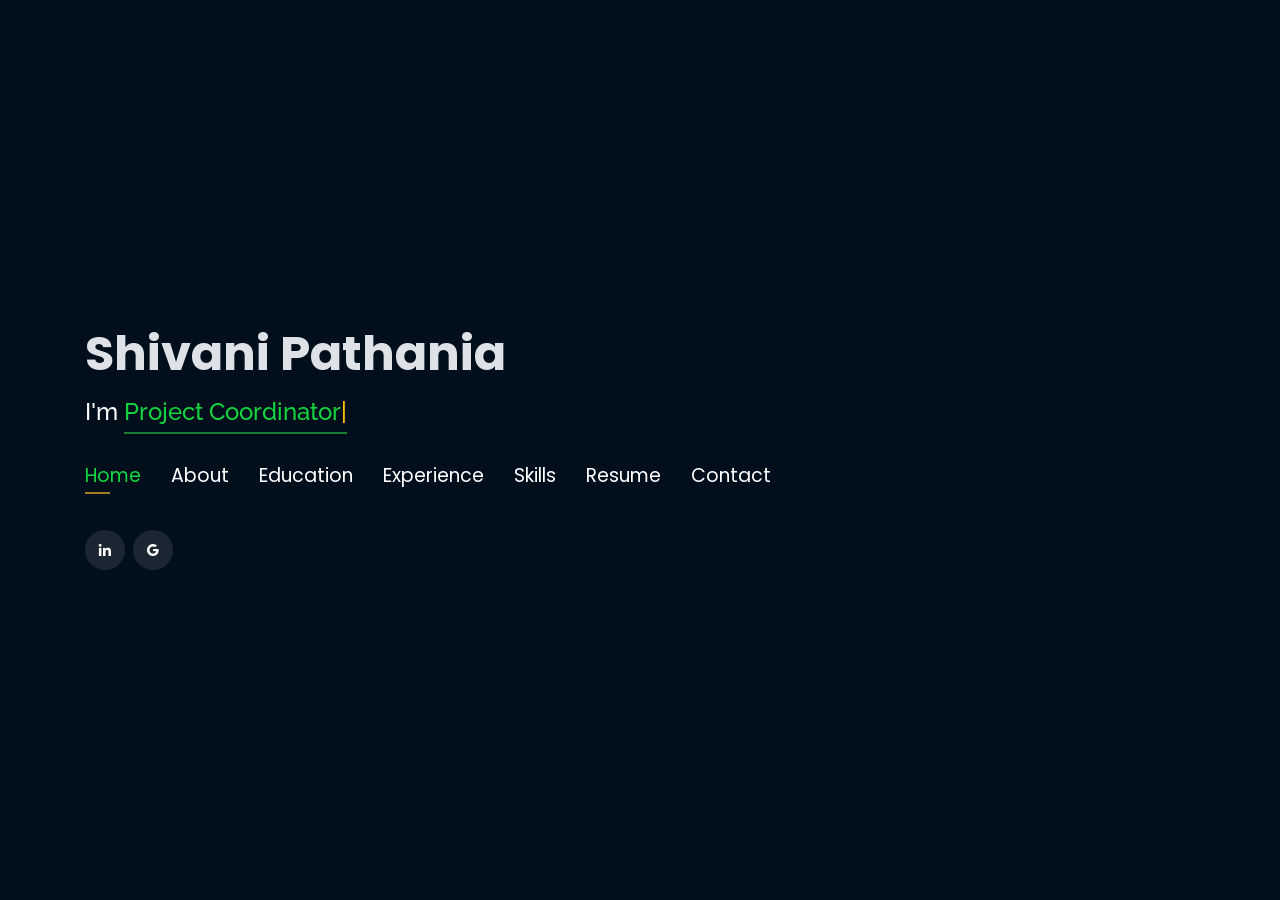
==== index.html @ d7b62094 "Add Shivani Pathania portfolio: static site, assets, CV, and project reference pages Includes custom" ====
<!DOCTYPE html>
<html lang="en">

<head>
  <link rel="icon" type="image/png" href="sp_pic.png"/>
  <link rel="apple-touch-icon" href="sp_pic.png"/>
  <meta charset="utf-8">
  <meta content="width=device-width, initial-scale=1.0" name="viewport">

  <title>Shivani Pathania | Portfolio</title>
  <meta content="Shivani Pathania — MBA (Technology Management), data analysis, BI, and GenAI-enabled operations" name="description">
  <meta content="data analytics, Power BI, Python, GenAI, operations, Bengaluru" name="keywords">
  <meta name="author" content="Mayank Raj">

  <!-- Google Fonts -->
  <link href="https://fonts.googleapis.com/css?family=Open+Sans:300,300i,400,400i,600,600i,700,700i|Raleway:300,300i,400,400i,500,500i,600,600i,700,700i|Poppins:300,300i,400,400i,500,500i,600,600i,700,700i" rel="stylesheet">

  <!-- Vendor CSS Files -->
  <link href="assets/vendor/bootstrap/css/bootstrap.min.css" rel="stylesheet">
  <link href="assets/vendor/icofont/icofont.min.css" rel="stylesheet">
  <link href="assets/vendor/remixicon/remixicon.css" rel="stylesheet">
  <link href="assets/vendor/owl.carousel/assets/owl.carousel.min.css" rel="stylesheet">
  <link href="assets/vendor/boxicons/css/boxicons.min.css" rel="stylesheet">
  <link href="assets/vendor/venobox/venobox.css" rel="stylesheet">

  <!-- Main stylesheet -->
  <link href="assets/css/style.css" rel="stylesheet">


  <!-- Portfolio for Shivani Pathania — site implementation: Mayank Raj (not shown on page) -->
</head>

<body>
  <!-- ======= Header ======= -->
  <header id="header" class="header-tops">

    <div class="container">

      <h1><a href="index.html">Shivani Pathania</a></h1>
      <h2 style="color:#fff">I'm <span class="typing" style="color:#12D640"></span></h2>
      <nav class="nav-menu d-none d-lg-block">
        <ul>
          <li class="active"><a href="#header"> <span>Home</span></a></li>
          <li><a href="#about"><span>About</span></a></li>
          <li><a href="#education"> <span>Education</span></a></li>
          <li><a href="#experience"> <span>Experience</span></a></li>
          <li><a href="#skills"> <span>Skills</span></a></li>
          <li><a href="shivani_cv.pdf" target="_blank" rel="noopener"> <span>Resume</span></a></li>
          <li><a href="#contacts"> <span>Contact</span></a></li>

        </ul>
      </nav><!-- .nav-menu -->

      <div class="social-links">
          <a href="https://www.linkedin.com/in/shivani-pathania-848184283/" target="_blank" rel="noopener noreferrer" class="linkedin" title="LinkedIn"><i class="bx bxl-linkedin"></i></a>
          <a href="mailto:shivanipathania163@gmail.com" class="google"><i class="bx bxl-google"></i></a>

      </div>

    </div>
  </header><!-- End Header -->

  <!-- ======= About Section ======= -->
  <section id="about" class="about">

    <!-- ======= About Me ======= -->
    <div class="about-me container">

      <div class="section-title">
        <h2>About</h2>
      </div>

      <div class="row">
        <div class="col-lg-4" data-aos="fade-right">
          <img src="sp_pic.png" class="img-fluid" alt="Shivani Pathania">
        </div>
        <div class="col-lg-8 pt-4 pt-lg-0 content" data-aos="fade-left">
          <p>MBA (Technology Management) candidate with 3+ years of experience in business operations, data analysis, and process optimization. Skilled in SQL, Python, Power BI, and Advanced Excel to drive insights, improve workflows, and support data-driven decision-making.
          </p>
          <div class="row">
            <div class="col-lg-6">
              <ul>
                <li><i class="icofont-rounded-right"></i> <strong>Location:</strong> Bengaluru, 560037</li>
              </ul>
            </div>
            <div class="col-lg-6">
              <ul>
                <li><i class="icofont-rounded-right"></i> <strong>Email:</strong> shivanipathania163@gmail.com</li>
              </ul>
            </div>
          </div>
        </div>
      </div>

    </div><!-- End About Me -->

    <!-- ======= Interests ======= -->
    <div class="interests container">

      <div class="section-title">
        <h2>Interests</h2>
      </div>

      <div class="row">
        <div class="col-lg-3 col-md-4">
          <div class="icon-box">
            <i class="ri-database-2-line" style="color: #5578ff;"></i>
            <h3>Data &amp; Analytics</h3>
          </div>
        </div>
        <div class="col-lg-3 col-md-4 mt-4 mt-md-0">
          <div class="icon-box">
            <i class="ri-briefcase-line" style="color: #ffbb2c;"></i>
            <h3>Business Operations</h3>
          </div>
        </div>
        <div class="col-lg-3 col-md-4 mt-4 mt-md-0">
          <div class="icon-box">
            <i class="ri-pie-chart-2-line" style="color: #e80368;"></i>
            <h3>Data Visualization</h3>
          </div>
        </div>
        <div class="col-lg-3 col-md-4 mt-4 mt-lg-0">
          <div class="icon-box">
            <i class="ri-settings-3-line" style="color: #1c7d32;"></i>
            <h3>Process Optimization</h3>
          </div>
        </div>
        <div class="col-lg-3 col-md-4 mt-4">
          <div class="icon-box">
            <i class="ri-code-s-slash-fill" style="color: #28a745;"></i>
            <h3>SQL &amp; Python</h3>
          </div>
        </div>
        <div class="col-lg-3 col-md-4 mt-4">
          <div class="icon-box">
            <i class="ri-bar-chart-2-line" style="color: #f1081f;"></i>
            <h3>Power BI &amp; Excel</h3>
          </div>
        </div>
        <div class="col-lg-3 col-md-4 mt-4">
          <div class="icon-box">
            <i class="ri-team-line" style="color: #47aeff;"></i>
            <h3>Stakeholder Management</h3>
          </div>
        </div>
        <div class="col-lg-3 col-md-4 mt-4">
          <div class="icon-box">
            <i class="ri-robot-line" style="color: #ffc107;"></i>
            <h3>GenAI &amp; Prompting</h3>
          </div>
        </div>
      </div>

    </div><!-- End Interests -->
  </section><!-- End About Section -->



  <!-- ======= Education Section ======= -->
  <section id="education" class="services">
    <div class="container">
      <div class="section-title">
        <h2>Education</h2>
      </div>
      <div class="row">
        <div class="col-lg-12" data-aos="fade-up" style="display: inline-block;">

            <div class="col-md-4 mt-4 mt-md-0 icon-box" data-aos="fade-up" data-aos-delay="100" style="padding:0px 0px;padding-bottom: 5px;display: inline-block;">
              <img src="assets/img/education/tapmi.png" class="img-fluid" alt="T.A. Pai Management Institute" style="width:100%;max-height:200px;object-fit:cover;border-radius:4px;margin-bottom:10px;">
              <h4 style="text-align:left;color:#12d640">TAPMI, Manipal, Bengaluru</h4>
              <p style="text-align:left;color:#fff;padding: 5px 10px;"><em>MBA (Technology Management)</em></p>
              <h5 style="text-align:left;padding: 0px 10px;">2024 – Present</h5>
            </div>
            <div class="col-md-4 mt-4 mt-md-0 icon-box" data-aos="fade-up" data-aos-delay="100" style="padding:0px 0px;padding-bottom: 5px;display: inline-block;">
              <div style="background:#fff;border-radius:4px;padding:12px;margin-bottom:10px;text-align:center;">
                <img src="assets/img/education/imarticus.png" class="img-fluid" alt="Imarticus Learning" style="max-height:100px;object-fit:contain;">
              </div>
              <h4 style="text-align:left;color:#12d640">Imarticus Learning, Delhi</h4>
              <p style="text-align:left;color:#fff;padding: 5px 10px;"><em>Post Graduate Program in Data Analytics</em></p>
              <h5 style="text-align:left;padding: 0px 10px;">2023 – 2024</h5>
            </div>
            <div class="col-md-4 mt-4 mt-md-0 icon-box" data-aos="fade-up" data-aos-delay="100" style="padding:0px 0px;padding-bottom: 5px;display: inline-block;">
              <img src="assets/img/education/du.png" class="img-fluid" alt="University of Delhi" style="width:100%;max-height:200px;object-fit:cover;border-radius:4px;margin-bottom:10px;">
              <h4 style="text-align:left;color:#12d640">Delhi University, Delhi</h4>
              <p style="text-align:left;color:#fff;padding: 5px 10px;"><em>B.A. (Office Management &amp; Secretarial Practice)</em></p>
              <h5 style="text-align:left;padding: 0px 10px;">2019 – 2022</h5>
            </div>
          </div>
        </div>
      </div>

  </section>
  <!-- End Education Section -->



  <!-- Start Experience Section -->

  <section id="experience" class="services">
    <div class="container">
      <div class="section-title">
        <h2>Experience</h2>
      </div>
      <div class="row">
          <div class="col-lg-12" data-aos="fade-up">
              <div class="col-md-12 mt-4 mt-md-0 icon-box" data-aos="fade-up" data-aos-delay="100">
                <h4 style="text-align:left;"><span style="color:#12d640">Japan External Trade Organization (JETRO), Delhi</span><br> </h4>
                <h5 style="text-align:left;">Dec 2022 – Mar 2025</h5>
                <p style="text-align:left;color:#fff"><em>Admin Executive</em></p>
                <ul style="text-align:left;">
                  <li>Managed business operations including vendor coordination, reporting, and travel budgeting, improving operational efficiency by 20%.</li>
                  <li>Analyzed operational data using Excel, identifying cost-saving opportunities and improving budgeting accuracy.</li>
                  <li>Created structured reports and dashboards using Power BI and Excel to support data-driven decision-making.</li>
                  <li>Evaluated vendor performance and improved service efficiency through data-driven tracking and reporting.</li>
                  <li>Streamlined inventory and reporting workflows, reducing manual effort and improving productivity.</li>
                  <li>Leveraged GenAI tools (ChatGPT, Claude, Cursor) for report generation and documentation, improving turnaround time.</li>
                </ul>
              </div>
              <div class="col-md-12 mt-4 mt-md-0 icon-box" data-aos="fade-up" data-aos-delay="100">
                <h4 style="text-align:left;"><span style="color:#12d640">Arch Project Solutions Pvt. Ltd., Delhi</span><br> </h4>
                <h5 style="text-align:left;">Dec 2021 – Dec 2022</h5>
                <p style="text-align:left;color:#fff"><em>Senior Executive</em></p>
                <ul style="text-align:left;">
                  <li>Coordinated project operations, procurement, and financial reporting across teams, ensuring timely execution.</li>
                  <li>Conducted financial and operational analysis to support business decisions and improve reporting accuracy.</li>
                  <li>Managed payroll processing ensuring accuracy and timely execution, improving employee satisfaction.</li>
                  <li>Led vendor coordination ensuring timely delivery and reducing project delays.</li>
                  <li>Improved workflows through process optimization and structured reporting, enhancing efficiency.</li>
                </ul>
              </div>
            </div>
        </div>
    </div>
  </section>

  <!-- End Experience Section -->

  <!-- Start Skills Section -->

  <section id="skills" class="services">
    <div class="container">
      <div class="section-title">
        <h2>Skills</h2>
      </div>
      <div class="row">
        <div class="col-lg-12" data-aos="fade-up">
          <div class="col-md-12 mt-4 mt-md-0 icon-box" data-aos="fade-up" data-aos-delay="100" style="background:#fff">
            <h4 style="text-align:left;color:#09203a">Data &amp; Analytics</h4>
            <p style="text-align:left;color:#444;">SQL, Python, Data Analysis, Statistical Analysis</p>
            <p class="skills-logos">
              <img src="assets/img/skills/python.svg" alt="Python" loading="lazy">
              <img src="assets/img/skills/mysql.svg" alt="MySQL" loading="lazy">
              <img src="assets/img/skills/postgresql.svg" alt="PostgreSQL" loading="lazy">
            </p>
            </div>
            <div class="col-md-12 mt-4 mt-md-0 icon-box" data-aos="lefade-up" data-aos-delay="100" style="background:#fff">
              <h4 style="text-align:left;color:#09203a">Visualization</h4>
              <p style="text-align:left;color:#444;">Power BI, Tableau, Advanced Excel</p>
              <p class="skills-logos">
                <img src="assets/img/skills/power-bi.svg" alt="Power BI" loading="lazy">
                <img src="assets/img/skills/tableau.svg" alt="Tableau" loading="lazy">
                <img src="assets/img/skills/excel.svg" alt="Microsoft Excel" loading="lazy">
              </p>
            </div>
            <div class="col-md-12 mt-4 mt-md-0 icon-box" data-aos="lefade-up" data-aos-delay="100" style="background:#fff">
              <h4 style="text-align:left;color:#09203a">Tools</h4>
              <p style="text-align:left;color:#444;">Pandas, NumPy, Scikit-learn</p>
              <p class="skills-logos">
                <img src="assets/img/skills/pandas.svg" alt="Pandas" loading="lazy">
                <img src="assets/img/skills/numpy.svg" alt="NumPy" loading="lazy">
                <img src="assets/img/skills/scikit-learn.svg" alt="scikit-learn" loading="lazy">
              </p>
            </div>
            <div class="col-md-12 mt-4 mt-md-0 icon-box" data-aos="lefade-up" data-aos-delay="100" style="background:#fff">
              <h4 style="text-align:left;color:#09203a">AI Tools</h4>
              <p style="text-align:left;color:#444;">ChatGPT, Claude, Cursor (prompt engineering, AI-assisted workflows)</p>
              <p class="skills-logos">
                <img src="assets/img/skills/openai.svg" alt="ChatGPT (OpenAI)" loading="lazy">
                <img src="assets/img/skills/anthropic.svg" alt="Claude (Anthropic)" loading="lazy">
                <img src="assets/img/skills/cursor.svg" alt="Cursor" loading="lazy">
              </p>
            </div>
            <div class="col-md-12 mt-4 mt-md-0 icon-box" data-aos="lefade-up" data-aos-delay="100" style="background:#fff">
              <h4 style="text-align:left;color:#09203a">Business</h4>
              <p style="text-align:left;color:#444;">Stakeholder Management, Process Optimization, Reporting, Operations</p>
              <p class="skills-logos">
                <img src="assets/img/skills/business-stakeholder.svg" alt="Stakeholder management" loading="lazy">
                <img src="assets/img/skills/business-operations.svg" alt="Process optimization" loading="lazy">
                <img src="assets/img/skills/business-reporting.svg" alt="Reporting" loading="lazy">
              </p>
            </div>
        </div>
      </div>
    </div>
  </section>

  <!-- End Skills Section -->




  <!-- Start Links section -->
  <section id="links" class="services">
    <div class="container">
      <div class="section-title">
        <h2>Resume</h2>
      </div>
      <div class="row justify-content-center">
        <div class="col-md-4 mt-4 mt-md-0 icon-box" data-aos="fade-up" data-aos-delay="100">
          <a href="shivani_cv.pdf" target="_blank" rel="noopener"><div class="icon"><i class="icofont-page"></i></div></a>
          <h4 class="title"><a href="shivani_cv.pdf" target="_blank" rel="noopener">Download CV (PDF)</a></h4>
          <p class="description" style="color:#fff;">Full resume in PDF format</p>
        </div>
      </div>
    </div>
  </section> <!--End Links Section -->


  <!-- Start Contact Section -->

  <section id="contacts" class="contact">
    <div class="container">

      <div class="section-title">
        <h2>Contact</h2>
      </div>

      <div class="row mt-2">

        <div class="col-md-6 d-flex align-items-stretch">
          <div class="info-box">
            <i class="bx bx-map"></i>
            <h3>Location</h3>
            <p>Bengaluru, 560037</p>
          </div>
        </div>

        <div class="col-md-6 mt-4 mt-md-0 d-flex align-items-stretch">
          <div class="info-box">
            <i class="bx bx-share-alt"></i>
            <h3>Connect</h3>
            <div class="social-links">
              <a href="https://www.linkedin.com/in/shivani-pathania-848184283/" target="_blank" rel="noopener noreferrer" class="linkedin" title="LinkedIn"><i class="bx bxl-linkedin"></i></a>
              <a href="mailto:shivanipathania163@gmail.com" class="google"><i class="bx bxl-google"></i></a>
            </div>
          </div>
        </div>

        <div class="col-md-6 mt-4 d-flex align-items-stretch">
          <div class="info-box">
            <i class="bx bx-envelope"></i>
            <h3>Email</h3>
            <p>shivanipathania163@gmail.com</p>
          </div>
        </div>
      </div>
      <!-- <div id="sfczmlqxr5caww28rswrt8849ghbekgnh3j" ></div><script type="text/javascript" src="https://counter1.stat.ovh/private/counter.js?c=zmlqxr5caww28rswrt8849ghbekgnh3j&down=async" async></script><noscript><a href="https://www.freecounterstat.com" title="free web counter"><img src="https://counter1.stat.ovh/private/freecounterstat.php?c=zmlqxr5caww28rswrt8849ghbekgnh3j" border="0" title="free web counter" alt="free web counter" style="visibility: none;"></a></noscript> -->
    </div>
  </section>

  <!-- End Contact Section -->

  <!-- Vendor JS Files -->
  <script src="assets/vendor/jquery/jquery.min.js"></script>
  <script src="assets/vendor/bootstrap/js/bootstrap.bundle.min.js"></script>
  <script src="assets/vendor/jquery.easing/jquery.easing.min.js"></script>
  <script src="assets/vendor/php-email-form/validate.js"></script>
  <script src="assets/vendor/waypoints/jquery.waypoints.min.js"></script>
  <script src="assets/vendor/counterup/counterup.min.js"></script>
  <script src="assets/vendor/owl.carousel/owl.carousel.min.js"></script>
  <script src="assets/vendor/isotope-layout/isotope.pkgd.min.js"></script>
  <script src="assets/vendor/venobox/venobox.min.js"></script>
  <script src="assets/vendor/typed.js/typed.min.js"></script>
  <script type="text/javascript">
    var typed = new Typed('.typing',{
      strings: ["Project Coordinator", "Business Operations Manager", "GenAI workflows", "AI Enthusiast"],
      loop: true,
      typeSpeed: 65,
      backSpeed: 65
    });
  </script>

  <!-- Main script -->
  <script src="assets/js/main.js"></script>

</body>
<!-- build: Mayank Raj -->
</html>
---- assets/vendor/venobox/venobox.css ----
/* ------ venobox.css --------*/
.vbox-overlay *, .vbox-overlay *:before, .vbox-overlay *:after{
    -webkit-backface-visibility: hidden;
    -webkit-box-sizing:border-box;
    -moz-box-sizing:border-box;
    box-sizing:border-box;
}
.vbox-overlay * { 
    -webkit-backface-visibility: visible;
    backface-visibility: visible;
}
.vbox-overlay{
    display: -webkit-flex;
    display: flex;
    -webkit-flex-direction: column;
    flex-direction: column;
    -webkit-justify-content: center;
    justify-content: center;
    -webkit-align-items: center;
    align-items: center;
    position: fixed;
    left: 0;
    top: 0;
    bottom: 0;
    right: 0;
    z-index: 999999;
}

/* ----- navigation ----- */
.vbox-title{
    width: 100%;
    height: 40px;
    float: left;
    text-align: center;
    line-height: 28px;
    font-size: 12px;
    padding: 6px 50px;
    overflow: hidden;
    position: fixed;
    display: none;
    left: 0;
    z-index: 89;
}
.vbox-close{
    cursor: pointer;
    position: fixed;
    top: -1px;
    right: 0;
    width: 50px;
    height: 40px;
    padding: 6px;
    display: block;
    background-position:10px center;
    overflow: hidden;
    font-size: 24px;
    line-height: 1;
    text-align: center;
    z-index: 99;
}
.vbox-left{
    cursor: pointer;
    position: fixed;
    left: 0;
    height: 40px;
    overflow: hidden;
    line-height: 28px;
    font-size: 12px;
    z-index: 99;
    display: flex;
    align-items:center;
}
.vbox-num{
    display: inline-block;
    margin: 6px 0 6px 15px;
}
/* ----- Social share ----- */
.vbox-share{
    line-height: 28px;
    font-size: 12px;
    overflow: hidden;
    position: fixed;
    left: 0;
    z-index: 98;
    display: flex;
    align-items:center;
    justify-content: center;
    width: 100%;
    text-align: center;
}
.vbox-share svg{
    max-height: 28px;
    width: 28px;
    z-index: 10;
    margin-left: 12px;
    margin-top: 6px;
    margin-bottom: 6px;
    vertical-align: middle;
}


/* ----- navigation ARROWS ----- */
.vbox-next, .vbox-prev{
    position: fixed;
    top: 50%;
    margin-top: -15px;
    overflow: hidden;
    cursor: pointer;
    display: block;
    width: 45px;
    height: 45px;
    z-index: 99;
}
.vbox-next span, .vbox-prev span{
    position: relative;
    width: 20px;
    height: 20px;
    border: 2px solid transparent;
    border-top-color: #B6B6B6;
    border-right-color: #B6B6B6;
    text-indent: -100px;
    position: absolute;
    top: 8px;
    display: block;
}
.vbox-prev{
    left: 15px;
}
.vbox-next{
    right: 15px;
}
.vbox-prev span{
    left: 10px;
    -ms-transform: rotate(-135deg);
    -webkit-transform: rotate(-135deg);
    transform: rotate(-135deg);
}
.vbox-next span{
    -ms-transform: rotate(45deg);
    -webkit-transform: rotate(45deg);
    transform: rotate(45deg);
    right: 10px;
}
/* ------- inline window ------ */
.vbox-inline{
    width: 420px;
    height: 315px;
    height: 70vh;
    padding: 10px;
    background: #fff;
    margin: 0 auto;
    overflow: auto;
    text-align: left;
}
/* ------- Video & iFrames window ------ */
.venoframe{
    max-width: 100%;
    width: 100%;
    border: none;
    width: 100%;
    height: 260px;
    height: 70vh;
}
.venoframe.vbvid{
    height: 260px;
}
@media (min-width: 768px) {
    .venoframe, .vbox-inline{
        width: 90%;
        height: 360px;
        height: 70vh;
    }
    .venoframe.vbvid{
        width: 640px;
        height: 360px;
    }
}
@media (min-width: 992px) {
    .venoframe, .vbox-inline{
        max-width: 1200px;
        width: 80%;
        height: 540px;
        height: 70vh;
    }
    .venoframe.vbvid{
        width: 960px;
        height: 540px;
    }
}
/* 
Please do NOT edit this part! 
or at least read this note: http://i.imgur.com/7C0ws9e.gif
*/
.vbox-open{
    overflow: hidden;
}
.vbox-container{
    position: absolute;
    left: 0;
    right: 0;
    top: 0;
    bottom: 0;
    overflow-x: hidden;
    overflow-y: scroll;
    overflow-scrolling: touch;
    -webkit-overflow-scrolling: touch;
    z-index: 20;
    max-height: 100%;

}

.vbox-content{
    text-align: center;
    float: left;
    width: 100%;
    position: relative;
    overflow: hidden;
    padding: 20px 4%;
}
.vbox-container img{
    max-width: 100%;
    height: auto;
}
.vbox-figlio{
    box-shadow: 0 0 12px rgba(0,0,0,0.19), 0 6px 6px rgba(0,0,0,0.23);
    max-width: 100%;
    text-align: initial;
}
img.vbox-figlio{
    -webkit-user-select: none;
-khtml-user-select: none;
-moz-user-select: none;
-o-user-select: none;
user-select: none;
}
.vbox-content.swipe-left{
    margin-left: -200px !important;
}
.vbox-content.swipe-right{
    margin-left: 200px !important;
}
.vbox-animated{
    webkit-transition: margin 300ms ease-out;
    transition: margin 300ms ease-out;
}

/* ---------- preloader ----------
 * SPINKIT 
 * http://tobiasahlin.com/spinkit/
-------------------------------- */
.sk-double-bounce,.sk-rotating-plane{width:40px;height:40px;margin:40px auto}.sk-rotating-plane{background-color:#333;-webkit-animation:sk-rotatePlane 1.2s infinite ease-in-out;animation:sk-rotatePlane 1.2s infinite ease-in-out}@-webkit-keyframes sk-rotatePlane{0%{-webkit-transform:perspective(120px) rotateX(0) rotateY(0);transform:perspective(120px) rotateX(0) rotateY(0)}50%{-webkit-transform:perspective(120px) rotateX(-180.1deg) rotateY(0);transform:perspective(120px) rotateX(-180.1deg) rotateY(0)}100%{-webkit-transform:perspective(120px) rotateX(-180deg) rotateY(-179.9deg);transform:perspective(120px) rotateX(-180deg) rotateY(-179.9deg)}}@keyframes sk-rotatePlane{0%{-webkit-transform:perspective(120px) rotateX(0) rotateY(0);transform:perspective(120px) rotateX(0) rotateY(0)}50%{-webkit-transform:perspective(120px) rotateX(-180.1deg) rotateY(0);transform:perspective(120px) rotateX(-180.1deg) rotateY(0)}100%{-webkit-transform:perspective(120px) rotateX(-180deg) rotateY(-179.9deg);transform:perspective(120px) rotateX(-180deg) rotateY(-179.9deg)}}.sk-double-bounce{position:relative}.sk-double-bounce .sk-child{width:100%;height:100%;border-radius:50%;background-color:#333;opacity:.6;position:absolute;top:0;left:0;-webkit-animation:sk-doubleBounce 2s infinite ease-in-out;animation:sk-doubleBounce 2s infinite ease-in-out}.sk-chasing-dots .sk-child,.sk-spinner-pulse,.sk-three-bounce .sk-child{background-color:#333;border-radius:100%}.sk-double-bounce .sk-double-bounce2{-webkit-animation-delay:-1s;animation-delay:-1s}@-webkit-keyframes sk-doubleBounce{0%,100%{-webkit-transform:scale(0);transform:scale(0)}50%{-webkit-transform:scale(1);transform:scale(1)}}@keyframes sk-doubleBounce{0%,100%{-webkit-transform:scale(0);transform:scale(0)}50%{-webkit-transform:scale(1);transform:scale(1)}}.sk-wave{margin:40px auto;width:50px;height:40px;text-align:center;font-size:10px}.sk-wave .sk-rect{background-color:#333;height:100%;width:6px;display:inline-block;-webkit-animation:sk-waveStretchDelay 1.2s infinite ease-in-out;animation:sk-waveStretchDelay 1.2s infinite ease-in-out}.sk-wave .sk-rect1{-webkit-animation-delay:-1.2s;animation-delay:-1.2s}.sk-wave .sk-rect2{-webkit-animation-delay:-1.1s;animation-delay:-1.1s}.sk-wave .sk-rect3{-webkit-animation-delay:-1s;animation-delay:-1s}.sk-wave .sk-rect4{-webkit-animation-delay:-.9s;animation-delay:-.9s}.sk-wave .sk-rect5{-webkit-animation-delay:-.8s;animation-delay:-.8s}@-webkit-keyframes sk-waveStretchDelay{0%,100%,40%{-webkit-transform:scaleY(.4);transform:scaleY(.4)}20%{-webkit-transform:scaleY(1);transform:scaleY(1)}}@keyframes sk-waveStretchDelay{0%,100%,40%{-webkit-transform:scaleY(.4);transform:scaleY(.4)}20%{-webkit-transform:scaleY(1);transform:scaleY(1)}}.sk-wandering-cubes{margin:40px auto;width:40px;height:40px;position:relative}.sk-wandering-cubes .sk-cube{background-color:#333;width:10px;height:10px;position:absolute;top:0;left:0;-webkit-animation:sk-wanderingCube 1.8s ease-in-out -1.8s infinite both;animation:sk-wanderingCube 1.8s ease-in-out -1.8s infinite both}.sk-chasing-dots,.sk-spinner-pulse{width:40px;height:40px;margin:40px auto}.sk-wandering-cubes .sk-cube2{-webkit-animation-delay:-.9s;animation-delay:-.9s}@-webkit-keyframes sk-wanderingCube{0%{-webkit-transform:rotate(0);transform:rotate(0)}25%{-webkit-transform:translateX(30px) rotate(-90deg) scale(.5);transform:translateX(30px) rotate(-90deg) scale(.5)}50%{-webkit-transform:translateX(30px) translateY(30px) rotate(-179deg);transform:translateX(30px) translateY(30px) rotate(-179deg)}50.1%{-webkit-transform:translateX(30px) translateY(30px) rotate(-180deg);transform:translateX(30px) translateY(30px) rotate(-180deg)}75%{-webkit-transform:translateX(0) translateY(30px) rotate(-270deg) scale(.5);transform:translateX(0) translateY(30px) rotate(-270deg) scale(.5)}100%{-webkit-transform:rotate(-360deg);transform:rotate(-360deg)}}@keyframes sk-wanderingCube{0%{-webkit-transform:rotate(0);transform:rotate(0)}25%{-webkit-transform:translateX(30px) rotate(-90deg) scale(.5);transform:translateX(30px) rotate(-90deg) scale(.5)}50%{-webkit-transform:translateX(30px) translateY(30px) rotate(-179deg);transform:translateX(30px) translateY(30px) rotate(-179deg)}50.1%{-webkit-transform:translateX(30px) translateY(30px) rotate(-180deg);transform:translateX(30px) translateY(30px) rotate(-180deg)}75%{-webkit-transform:translateX(0) translateY(30px) rotate(-270deg) scale(.5);transform:translateX(0) translateY(30px) rotate(-270deg) scale(.5)}100%{-webkit-transform:rotate(-360deg);transform:rotate(-360deg)}}.sk-spinner-pulse{-webkit-animation:sk-pulseScaleOut 1s infinite ease-in-out;animation:sk-pulseScaleOut 1s infinite ease-in-out}@-webkit-keyframes sk-pulseScaleOut{0%{-webkit-transform:scale(0);transform:scale(0)}100%{-webkit-transform:scale(1);transform:scale(1);opacity:0}}@keyframes sk-pulseScaleOut{0%{-webkit-transform:scale(0);transform:scale(0)}100%{-webkit-transform:scale(1);transform:scale(1);opacity:0}}.sk-chasing-dots{position:relative;text-align:center;-webkit-animation:sk-chasingDotsRotate 2s infinite linear;animation:sk-chasingDotsRotate 2s infinite linear}.sk-chasing-dots .sk-child{width:60%;height:60%;display:inline-block;position:absolute;top:0;-webkit-animation:sk-chasingDotsBounce 2s infinite ease-in-out;animation:sk-chasingDotsBounce 2s infinite ease-in-out}.sk-chasing-dots .sk-dot2{top:auto;bottom:0;-webkit-animation-delay:-1s;animation-delay:-1s}@-webkit-keyframes sk-chasingDotsRotate{100%{-webkit-transform:rotate(360deg);transform:rotate(360deg)}}@keyframes sk-chasingDotsRotate{100%{-webkit-transform:rotate(360deg);transform:rotate(360deg)}}@-webkit-keyframes sk-chasingDotsBounce{0%,100%{-webkit-transform:scale(0);transform:scale(0)}50%{-webkit-transform:scale(1);transform:scale(1)}}@keyframes sk-chasingDotsBounce{0%,100%{-webkit-transform:scale(0);transform:scale(0)}50%{-webkit-transform:scale(1);transform:scale(1)}}.sk-three-bounce{margin:40px auto;width:80px;text-align:center}.sk-three-bounce .sk-child{width:20px;height:20px;display:inline-block;-webkit-animation:sk-three-bounce 1.4s ease-in-out 0s infinite both;animation:sk-three-bounce 1.4s ease-in-out 0s infinite both}.sk-circle .sk-child:before,.sk-fading-circle .sk-circle:before{display:block;border-radius:100%;content:'';background-color:#333}.sk-three-bounce .sk-bounce1{-webkit-animation-delay:-.32s;animation-delay:-.32s}.sk-three-bounce .sk-bounce2{-webkit-animation-delay:-.16s;animation-delay:-.16s}@-webkit-keyframes sk-three-bounce{0%,100%,80%{-webkit-transform:scale(0);transform:scale(0)}40%{-webkit-transform:scale(1);transform:scale(1)}}@keyframes sk-three-bounce{0%,100%,80%{-webkit-transform:scale(0);transform:scale(0)}40%{-webkit-transform:scale(1);transform:scale(1)}}.sk-circle{margin:40px auto;width:40px;height:40px;position:relative}.sk-circle .sk-child{width:100%;height:100%;position:absolute;left:0;top:0}.sk-circle .sk-child:before{margin:0 auto;width:15%;height:15%;-webkit-animation:sk-circleBounceDelay 1.2s infinite ease-in-out both;animation:sk-circleBounceDelay 1.2s infinite ease-in-out both}.sk-circle .sk-circle2{-webkit-transform:rotate(30deg);-ms-transform:rotate(30deg);transform:rotate(30deg)}.sk-circle .sk-circle3{-webkit-transform:rotate(60deg);-ms-transform:rotate(60deg);transform:rotate(60deg)}.sk-circle .sk-circle4{-webkit-transform:rotate(90deg);-ms-transform:rotate(90deg);transform:rotate(90deg)}.sk-circle .sk-circle5{-webkit-transform:rotate(120deg);-ms-transform:rotate(120deg);transform:rotate(120deg)}.sk-circle .sk-circle6{-webkit-transform:rotate(150deg);-ms-transform:rotate(150deg);transform:rotate(150deg)}.sk-circle .sk-circle7{-webkit-transform:rotate(180deg);-ms-transform:rotate(180deg);transform:rotate(180deg)}.sk-circle .sk-circle8{-webkit-transform:rotate(210deg);-ms-transform:rotate(210deg);transform:rotate(210deg)}.sk-circle .sk-circle9{-webkit-transform:rotate(240deg);-ms-transform:rotate(240deg);transform:rotate(240deg)}.sk-circle .sk-circle10{-webkit-transform:rotate(270deg);-ms-transform:rotate(270deg);transform:rotate(270deg)}.sk-circle .sk-circle11{-webkit-transform:rotate(300deg);-ms-transform:rotate(300deg);transform:rotate(300deg)}.sk-circle .sk-circle12{-webkit-transform:rotate(330deg);-ms-transform:rotate(330deg);transform:rotate(330deg)}.sk-circle .sk-circle2:before{-webkit-animation-delay:-1.1s;animation-delay:-1.1s}.sk-circle .sk-circle3:before{-webkit-animation-delay:-1s;animation-delay:-1s}.sk-circle .sk-circle4:before{-webkit-animation-delay:-.9s;animation-delay:-.9s}.sk-circle .sk-circle5:before{-webkit-animation-delay:-.8s;animation-delay:-.8s}.sk-circle .sk-circle6:before{-webkit-animation-delay:-.7s;animation-delay:-.7s}.sk-circle .sk-circle7:before{-webkit-animation-delay:-.6s;animation-delay:-.6s}.sk-circle .sk-circle8:before{-webkit-animation-delay:-.5s;animation-delay:-.5s}.sk-circle .sk-circle9:before{-webkit-animation-delay:-.4s;animation-delay:-.4s}.sk-circle .sk-circle10:before{-webkit-animation-delay:-.3s;animation-delay:-.3s}.sk-circle .sk-circle11:before{-webkit-animation-delay:-.2s;animation-delay:-.2s}.sk-circle .sk-circle12:before{-webkit-animation-delay:-.1s;animation-delay:-.1s}@-webkit-keyframes sk-circleBounceDelay{0%,100%,80%{-webkit-transform:scale(0);transform:scale(0)}40%{-webkit-transform:scale(1);transform:scale(1)}}@keyframes sk-circleBounceDelay{0%,100%,80%{-webkit-transform:scale(0);transform:scale(0)}40%{-webkit-transform:scale(1);transform:scale(1)}}.sk-cube-grid{width:40px;height:40px;margin:40px auto}.sk-cube-grid .sk-cube{width:33.33%;height:33.33%;background-color:#333;float:left;-webkit-animation:sk-cubeGridScaleDelay 1.3s infinite ease-in-out;animation:sk-cubeGridScaleDelay 1.3s infinite ease-in-out}.sk-cube-grid .sk-cube1{-webkit-animation-delay:.2s;animation-delay:.2s}.sk-cube-grid .sk-cube2{-webkit-animation-delay:.3s;animation-delay:.3s}.sk-cube-grid .sk-cube3{-webkit-animation-delay:.4s;animation-delay:.4s}.sk-cube-grid .sk-cube4{-webkit-animation-delay:.1s;animation-delay:.1s}.sk-cube-grid .sk-cube5{-webkit-animation-delay:.2s;animation-delay:.2s}.sk-cube-grid .sk-cube6{-webkit-animation-delay:.3s;animation-delay:.3s}.sk-cube-grid .sk-cube7{-webkit-animation-delay:0ms;animation-delay:0ms}.sk-cube-grid .sk-cube8{-webkit-animation-delay:.1s;animation-delay:.1s}.sk-cube-grid .sk-cube9{-webkit-animation-delay:.2s;animation-delay:.2s}@-webkit-keyframes sk-cubeGridScaleDelay{0%,100%,70%{-webkit-transform:scale3D(1,1,1);transform:scale3D(1,1,1)}35%{-webkit-transform:scale3D(0,0,1);transform:scale3D(0,0,1)}}@keyframes sk-cubeGridScaleDelay{0%,100%,70%{-webkit-transform:scale3D(1,1,1);transform:scale3D(1,1,1)}35%{-webkit-transform:scale3D(0,0,1);transform:scale3D(0,0,1)}}.sk-fading-circle{margin:40px auto;width:40px;height:40px;position:relative}.sk-fading-circle .sk-circle{width:100%;height:100%;position:absolute;left:0;top:0}.sk-fading-circle .sk-circle:before{margin:0 auto;width:15%;height:15%;-webkit-animation:sk-circleFadeDelay 1.2s infinite ease-in-out both;animation:sk-circleFadeDelay 1.2s infinite ease-in-out both}.sk-fading-circle .sk-circle2{-webkit-transform:rotate(30deg);-ms-transform:rotate(30deg);transform:rotate(30deg)}.sk-fading-circle .sk-circle3{-webkit-transform:rotate(60deg);-ms-transform:rotate(60deg);transform:rotate(60deg)}.sk-fading-circle .sk-circle4{-webkit-transform:rotate(90deg);-ms-transform:rotate(90deg);transform:rotate(90deg)}.sk-fading-circle .sk-circle5{-webkit-transform:rotate(120deg);-ms-transform:rotate(120deg);transform:rotate(120deg)}.sk-fading-circle .sk-circle6{-webkit-transform:rotate(150deg);-ms-transform:rotate(150deg);transform:rotate(150deg)}.sk-fading-circle .sk-circle7{-webkit-transform:rotate(180deg);-ms-transform:rotate(180deg);transform:rotate(180deg)}.sk-fading-circle .sk-circle8{-webkit-transform:rotate(210deg);-ms-transform:rotate(210deg);transform:rotate(210deg)}.sk-fading-circle .sk-circle9{-webkit-transform:rotate(240deg);-ms-transform:rotate(240deg);transform:rotate(240deg)}.sk-fading-circle .sk-circle10{-webkit-transform:rotate(270deg);-ms-transform:rotate(270deg);transform:rotate(270deg)}.sk-fading-circle .sk-circle11{-webkit-transform:rotate(300deg);-ms-transform:rotate(300deg);transform:rotate(300deg)}.sk-fading-circle .sk-circle12{-webkit-transform:rotate(330deg);-ms-transform:rotate(330deg);transform:rotate(330deg)}.sk-fading-circle .sk-circle2:before{-webkit-animation-delay:-1.1s;animation-delay:-1.1s}.sk-fading-circle .sk-circle3:before{-webkit-animation-delay:-1s;animation-delay:-1s}.sk-fading-circle .sk-circle4:before{-webkit-animation-delay:-.9s;animation-delay:-.9s}.sk-fading-circle .sk-circle5:before{-webkit-animation-delay:-.8s;animation-delay:-.8s}.sk-fading-circle .sk-circle6:before{-webkit-animation-delay:-.7s;animation-delay:-.7s}.sk-fading-circle .sk-circle7:before{-webkit-animation-delay:-.6s;animation-delay:-.6s}.sk-fading-circle .sk-circle8:before{-webkit-animation-delay:-.5s;animation-delay:-.5s}.sk-fading-circle .sk-circle9:before{-webkit-animation-delay:-.4s;animation-delay:-.4s}.sk-fading-circle .sk-circle10:before{-webkit-animation-delay:-.3s;animation-delay:-.3s}.sk-fading-circle .sk-circle11:before{-webkit-animation-delay:-.2s;animation-delay:-.2s}.sk-fading-circle .sk-circle12:before{-webkit-animation-delay:-.1s;animation-delay:-.1s}@-webkit-keyframes sk-circleFadeDelay{0%,100%,39%{opacity:0}40%{opacity:1}}@keyframes sk-circleFadeDelay{0%,100%,39%{opacity:0}40%{opacity:1}}.sk-folding-cube{margin:40px auto;width:40px;height:40px;position:relative;-webkit-transform:rotateZ(45deg);transform:rotateZ(45deg)}.sk-folding-cube .sk-cube{float:left;width:50%;height:50%;position:relative;-webkit-transform:scale(1.1);-ms-transform:scale(1.1);transform:scale(1.1)}.sk-folding-cube .sk-cube:before{content:'';position:absolute;top:0;left:0;width:100%;height:100%;background-color:#333;-webkit-animation:sk-foldCubeAngle 2.4s infinite linear both;animation:sk-foldCubeAngle 2.4s infinite linear both;-webkit-transform-origin:100% 100%;-ms-transform-origin:100% 100%;transform-origin:100% 100%}.sk-folding-cube .sk-cube2{-webkit-transform:scale(1.1) rotateZ(90deg);transform:scale(1.1) rotateZ(90deg)}.sk-folding-cube .sk-cube3{-webkit-transform:scale(1.1) rotateZ(180deg);transform:scale(1.1) rotateZ(180deg)}.sk-folding-cube .sk-cube4{-webkit-transform:scale(1.1) rotateZ(270deg);transform:scale(1.1) rotateZ(270deg)}.sk-folding-cube .sk-cube2:before{-webkit-animation-delay:.3s;animation-delay:.3s}.sk-folding-cube .sk-cube3:before{-webkit-animation-delay:.6s;animation-delay:.6s}.sk-folding-cube .sk-cube4:before{-webkit-animation-delay:.9s;animation-delay:.9s}@-webkit-keyframes sk-foldCubeAngle{0%,10%{-webkit-transform:perspective(140px) rotateX(-180deg);transform:perspective(140px) rotateX(-180deg);opacity:0}25%,75%{-webkit-transform:perspective(140px) rotateX(0);transform:perspective(140px) rotateX(0);opacity:1}100%,90%{-webkit-transform:perspective(140px) rotateY(180deg);transform:perspective(140px) rotateY(180deg);opacity:0}}@keyframes sk-foldCubeAngle{0%,10%{-webkit-transform:perspective(140px) rotateX(-180deg);transform:perspective(140px) rotateX(-180deg);opacity:0}25%,75%{-webkit-transform:perspective(140px) rotateX(0);transform:perspective(140px) rotateX(0);opacity:1}100%,90%{-webkit-transform:perspective(140px) rotateY(180deg);transform:perspective(140px) rotateY(180deg);opacity:0}}
---- assets/css/style.css ----
/**
 * Styles for Shivani Pathania's portfolio
 * Build / implementation: Mayank Raj (source only; not visible in the UI)
 */

/*--------------------------------------------------------------
# General
--------------------------------------------------------------*/
body {
  font-family: "Open Sans", sans-serif;
  color: #fff;
  position: relative;
  background: transparent;
}

body::before {
  content: "";
  position: fixed;
  background: #010e1b;
  background-size: cover;
  left: 0;
  right: 0;
  top: 0;
  height: 100vh;
}

@media (min-width: 1024px) {
  body::before {
    background-attachment: fixed;
  }
}

a {
  color: #12d640;
}

a:hover {
  color: #12d640;
  text-decoration: none;
}

h1, h2, h3, h4, h5, h6 {
  font-family: "Raleway", sans-serif;
}

/*--------------------------------------------------------------
# Header
--------------------------------------------------------------*/
#header {
  transition: ease-in-out 0s;
  position: relative;
  height: 100vh;
  display: flex;
  align-items: center;
  z-index: 997;
  overflow-y: auto;
}

#header * {
  transition: ease-in-out 0s;
}

#header h1 {
  font-size: 48px;
  margin-top: 0px;
  padding: 0;
  line-height: 1;
  font-weight: 700;
  font-family: "Poppins", sans-serif;
}

#header h1 a, #header h1 a:hover {
  color: #dee2e6;
  line-height: 1;
  display: inline-block;
}

#header h2 {
  font-size: 24px;
  margin-top: 20px;
  color: #12d640;
}

#header h2 span {
  color: #ffc107;
  border-bottom: 2px solid #1c7d32;
  padding-bottom: 6px;
}

#header img {
  padding: 0;
  margin: 0;
}

#header .social-links {
  margin-top: 40px;
  display: flex;
}

#header .social-links a {
  font-size: 16px;
  display: flex;
  justify-content: center;
  align-items: center;
  background: rgba(255, 255, 255, 0.1);
  color: #fff;
  line-height: 1;
  margin-right: 8px;
  border-radius: 50%;
  width: 40px;
  height: 40px;
}

#header .social-links a:hover {
  background: #1c7d32;
}

@media (max-width: 992px) {
  #header h1 {
    font-size: 36px;
  }
  #header h2 {
    font-size: 20px;
    line-height: 30px;
  }
  #header .social-links {
    margin-top: 15px;
  }
  #header .container {
    display: flex;
    flex-direction: column;
    align-items: center;
  }
}

/*--------------------------------------------------------------
# Navigation Menu
--------------------------------------------------------------*/
/* Desktop Navigation */
.nav-menu {
  margin-top: 35px;
}

.nav-menu ul {
  display: flex;
  margin: 0;
  padding: 0;
  list-style: none;
}

.nav-menu li + li {
  margin-left: 30px;
}

.nav-menu a {
  display: block;
  position: relative;
  color: #fff;
  font-size: 19px;
  font-family: "Poppins", sans-serif;
  font-weight: 400;
}

.nav-menu a:before {
  content: "";
  position: absolute;
  width: 0;
  height: 2px;
  bottom: -4px;
  left: 0;
  background-color: #9e7f25;
  visibility: hidden;
  width: 0px;
  transition: all 0.3s ease-in-out 0s;
}

.nav-menu a:hover:before, .nav-menu li:hover > a:before, .nav-menu .active > a:before {
  visibility: visible;
  width: 25px;
}

.nav-menu a:hover, .nav-menu .active > a, .nav-menu li:hover > a {
  color: #12d640;
  text-decoration: none;
}

/* Mobile Navigation */
.mobile-nav-toggle {
  position: fixed;
  right: 15px;
  top: 15px;
  z-index: 9998;
  border: 0;
  background: none;
  font-size: 24px;
  transition: all 0.4s;
  outline: none !important;
  line-height: 1;
  cursor: pointer;
  text-align: right;
}

.mobile-nav-toggle i {
  color: #fff;
}

.mobile-nav {
  position: fixed;
  top: 55px;
  right: 15px;
  bottom: 15px;
  left: 15px;
  z-index: 9999;
  overflow-y: auto;
  background: rgba(0, 0, 0, 0.7);
  transition: ease-in-out 0s;
  opacity: 0;
  visibility: hidden;
  border-radius: 10px;
  padding: 10px 0;
  border: 2px solid rgba(255, 255, 255, 0.12);
}

.mobile-nav * {
  margin: 0;
  padding: 0;
  list-style: none;
}

.mobile-nav a {
  display: block;
  position: relative;
  color: #fff;
  padding: 10px 20px;
  font-weight: 500;
  outline: none;
}

.mobile-nav a:hover, .mobile-nav .active > a, .mobile-nav li:hover > a {
  color: #1c7d32;
  text-decoration: none;
}

.mobile-nav-overly {
  width: 100%;
  height: 100%;
  z-index: 9997;
  top: 0;
  left: 0;
  position: fixed;
  background: rgba(9, 9, 9, 0.6);
  overflow: hidden;
  display: none;
  transition: ease-in-out 0s;
}

.mobile-nav-active {
  overflow: hidden;
}

.mobile-nav-active .mobile-nav {
  opacity: 1;
  visibility: visible;
}

.mobile-nav-active .mobile-nav-toggle i {
  color: #fff;
}

/* Header Top */
#header.header-top {
  height: 90px;
  position: fixed;
  left: 0;
  top: 0;
  right: 0;
  background: #09203a;
}

#header.header-top .social-links, #header.header-top h2 {
  display: none;
}

#header.header-top h1 {
  margin-right: auto;
  font-size: 36px;
}

#header.header-top .container {
  display: flex;
  align-items: center;
}

#header.header-top .nav-menu {
  margin: 0;
}

@media (max-width: 768px) {
  #header.header-top {
    height: 60px;
  }
  #header.header-top h1 {
    font-size: 26px;
  }
}

/*--------------------------------------------------------------
# Sections General
--------------------------------------------------------------*/
section {
  overflow: hidden;
  position: absolute;
  width: 100%;
  top: 140px;
  bottom: 100%;
  opacity: 0;
  z-index: 2;
}

section.section-show {
  top: 100px;
  bottom: auto;
  opacity: 1;
  padding-bottom: 0px;
}

section .container {
  background: rgba(0, 0, 0, 0);
  padding: 30px;
  padding-top: 40px;
}

@media (max-width: 768px) {
  section {
    top: 120px;
  }
  section.section-show {
    top: 100px;
  }
  section .container {
    padding-top: 32px;
  }
}

.section-title h2 {
  font-size: 14px;
  font-weight: 500;
  padding: 0;
  line-height: 1px;
  margin: 0 0 20px 0;
  letter-spacing: 2px;
  text-transform: uppercase;
  color: #dee2e6;
  font-family: "Poppins", sans-serif;
}

.section-title h2::after {
  content: "";
  width: 120px;
  height: 1px;
  display: inline-block;
  background: #dee2e6;
  margin: 4px 10px;
}

.section-title p {
  margin: 0;
  margin: -15px 0 15px 0;
  font-size: 36px;
  font-weight: 700;
  text-transform: uppercase;
  font-family: "Poppins", sans-serif;
  color: #fff;
}

#skills .skills-logos {
  display: flex;
  flex-wrap: wrap;
  align-items: center;
  gap: 12px 18px;
  margin: 10px 0 0 0;
}

#skills .skills-logos img {
  height: 44px;
  width: auto;
  max-width: 160px;
  object-fit: contain;
  vertical-align: middle;
}

#skills .skills-logos img[src*="business-"] {
  height: 36px;
  max-width: 40px;
}

/*--------------------------------------------------------------
# About
--------------------------------------------------------------*/
.about-me .content h3 {
  font-weight: 700;
  font-size: 26px;
  color: #1c7d32;
}

.about-me .content ul {
  list-style: none;
  padding: 0;
}

.about-me .content ul li {
  padding-bottom: 10px;
}

.about-me .content ul i {
  font-size: 20px;
  padding-right: 2px;
  color: #1c7d32;
}

.about-me .content p:last-child {
  margin-bottom: 0;
}

/*--------------------------------------------------------------
# Counts
--------------------------------------------------------------*/
.counts {
  padding: 70px 0 60px;
}

.counts .count-box {
  padding: 30px 30px 25px 30px;
  width: 100%;
  position: relative;
  text-align: center;
  background: rgba(255, 255, 255, 0.08);
}

.counts .count-box i {
  position: absolute;
  top: -25px;
  left: 50%;
  transform: translateX(-50%);
  font-size: 24px;
  background: rgba(255, 255, 255, 0.1);
  padding: 12px;
  color: #1c7d32;
  border-radius: 50px;
}

.counts .count-box span {
  font-size: 36px;
  display: block;
  font-weight: 600;
  color: #fff;
}

.counts .count-box p {
  padding: 0;
  margin: 0;
  font-family: "Raleway", sans-serif;
  font-size: 14px;
}

/*--------------------------------------------------------------
# Skills
--------------------------------------------------------------*/
.skills .progress {
  height: 50px;
  display: block;
  background: none;
}

.skills .progress .skill {
  padding: 0;
  margin: 0 0 6px 0;
  text-transform: uppercase;
  display: block;
  font-weight: 600;
  font-family: "Poppins", sans-serif;
  color: #fff;
}

.skills .progress .skill .val {
  float: right;
  font-style: normal;
}

.skills .progress-bar-wrap {
  background: rgba(255, 255, 255, 0.15);
}

.skills .progress-bar {
  width: 1px;
  height: 10px;
  transition: .9s;
  background-color: #1c7d32;
}

/*--------------------------------------------------------------
# Interests
--------------------------------------------------------------*/
.interests .icon-box {
  display: flex;
  align-items: center;
  padding: 20px;
  background: #09203a;
  transition: ease-in-out 0.3s;
}


.interests .icon-box i {
  font-size: 32px;
  padding-right: 10px;
  line-height: 1;
}

.interests .icon-box h3 {
  font-weight: 700;
  margin: 0;
  padding: 0;
  line-height: 1;
  font-size: 16px;
  color: #fff;
}

.interests .icon-box:hover {
  background: #042b56eb;
}

/*--------------------------------------------------------------
# Testimonials
--------------------------------------------------------------*/
.testimonials .testimonial-item {
  box-sizing: content-box;
  min-height: 320px;
}

.testimonials .testimonial-item .testimonial-img {
  width: 90px;
  border-radius: 50%;
  margin: -40px 0 0 40px;
  position: relative;
  z-index: 2;
  border: 6px solid rgba(255, 255, 255, 0.12);
}

.testimonials .testimonial-item h3 {
  font-size: 18px;
  font-weight: bold;
  margin: 10px 0 5px 45px;
  color: #fff;
}

.testimonials .testimonial-item h4 {
  font-size: 14px;
  color: #999;
  margin: 0 0 0 45px;
}

.testimonials .testimonial-item .quote-icon-left, .testimonials .testimonial-item .quote-icon-right {
  color: rgba(255, 255, 255, 0.25);
  font-size: 26px;
}

.testimonials .testimonial-item .quote-icon-left {
  display: inline-block;
  left: -5px;
  position: relative;
}

.testimonials .testimonial-item .quote-icon-right {
  display: inline-block;
  right: -5px;
  position: relative;
  top: 10px;
}

.testimonials .testimonial-item p {
  font-style: italic;
  margin: 0 15px 0 15px;
  padding: 20px 20px 60px 20px;
  background: rgba(255, 255, 255, 0.1);
  position: relative;
  border-radius: 6px;
  position: relative;
  z-index: 1;
}

.testimonials .owl-nav, .testimonials .owl-dots {
  margin-top: 5px;
  text-align: center;
}

.testimonials .owl-dot {
  display: inline-block;
  margin: 0 5px;
  width: 12px;
  height: 12px;
  border-radius: 50%;
  background-color: rgba(255, 255, 255, 0.3) !important;
}

.testimonials .owl-dot.active {
  background-color: #1c7d32 !important;
}

@media (max-width: 767px) {
  .testimonials {
    margin: 30px 10px;
  }
}

/*--------------------------------------------------------------
# Resume
--------------------------------------------------------------*/
.resume .resume-title {
  font-size: 26px;
  font-weight: 700;
  margin-top: 20px;
  margin-bottom: 20px;
  color: #fff;
}

.resume .resume-item {
  padding: 0 0 20px 20px;
  margin-top: -2px;
  border-left: 2px solid rgba(255, 255, 255, 0.2);
  position: relative;
}

.resume .resume-item h4 {
  line-height: 18px;
  font-size: 18px;
  font-weight: 600;
  text-transform: uppercase;
  font-family: "Poppins", sans-serif;
  color: #1c7d32;
  margin-bottom: 10px;
}

.resume .resume-item h5 {
  font-size: 16px;
  background: rgba(255, 255, 255, 0.15);
  padding: 5px 15px;
  display: inline-block;
  font-weight: 600;
  margin-bottom: 10px;
}

.resume .resume-item ul {
  padding-left: 20px;
}

.resume .resume-item ul li {
  padding-bottom: 10px;
}

.resume .resume-item:last-child {
  padding-bottom: 0;
}

.resume .resume-item::before {
  content: "";
  position: absolute;
  width: 16px;
  height: 16px;
  border-radius: 50px;
  left: -9px;
  top: 0;
  background: #9e7f25;
  border: 2px solid #9e7f25;
}

/*--------------------------------------------------------------
# Services
--------------------------------------------------------------*/
.services .icon-box {
  text-align: center;
  background: #09203a;
  padding: 40px 40px;
  transition: all ease-in-out 0.3s;
  margin: 10px
}

.services .icon-box .icon {
  margin: 0 auto;
  width: 64px;
  height: 64px;
  background: #1c7d32;
  border-radius: 5px;
  transition: all .3s ease-out 0s;
  display: flex;
  align-items: center;
  justify-content: center;
  margin-bottom: 20px;
  transform-style: preserve-3d;
}

.services .icon-box .icon i {
  color: #fff;
  font-size: 28px;
}

.services .icon-box .icon::before {
  position: absolute;
  content: '';
  left: -8px;
  top: -8px;
  height: 100%;
  width: 100%;
  background: rgba(255, 255, 255, 0.15);
  border-radius: 5px;
  transition: all .3s ease-out 0s;
  transform: translateZ(-1px);
}

.services .icon-box h4 {
  font-weight: 700;
  margin-bottom: 15px;
  font-size: 24px;
}

.services .icon-box h4 a {
  color: #fff;
}

.services .icon-box p {
  line-height: 24px;
  font-size: 14px;
  margin-bottom: 0;
}

.services .icon-box:hover {
  background: #042e5f;
  border-color: #1c7d32;
}

.services .icon-box:hover .icon {
  background: #fff;
}

.services .icon-box:hover .icon i {
  color: #1c7d32;
}

.services .icon-box:hover .icon::before {
  background: #35e888;
}

.services .icon-box:hover h4 a, .services .icon-box:hover p {
  color: #12d640;
}

/*--------------------------------------------------------------
# Portfolio
--------------------------------------------------------------*/
.portfolio .portfolio-item {
  margin-bottom: 30px;
}

.portfolio #portfolio-flters {
  padding: 0;
  margin: 0 auto 15px auto;
  list-style: none;
  text-align: center;
  border-radius: 50px;
  padding: 2px 15px;
}

.portfolio #portfolio-flters li {
  cursor: pointer;
  display: inline-block;
  padding: 8px 16px 10px 16px;
  font-size: 14px;
  font-weight: 600;
  line-height: 1;
  text-transform: uppercase;
  color: #fff;
  background: rgba(255, 255, 255, 0.1);
  margin: 0 3px 10px 3px;
  transition: all 0.3s ease-in-out;
  border-radius: 4px;
}

.portfolio #portfolio-flters li:hover, .portfolio #portfolio-flters li.filter-active {
  background: #1c7d32;
}

.portfolio #portfolio-flters li:last-child {
  margin-right: 0;
}

.portfolio .portfolio-wrap {
  transition: 0.3s;
  position: relative;
  overflow: hidden;
  z-index: 1;
  background: rgba(0, 0, 0, 0.6);
}

.portfolio .portfolio-wrap::before {
  content: "";
  background: rgba(0, 0, 0, 0.6);
  position: absolute;
  left: 30px;
  right: 30px;
  top: 30px;
  bottom: 30px;
  transition: all ease-in-out 0.3s;
  z-index: 2;
  opacity: 0;
}

.portfolio .portfolio-wrap .portfolio-info {
  opacity: 0;
  position: absolute;
  top: 0;
  left: 0;
  right: 0;
  bottom: 0;
  text-align: center;
  z-index: 3;
  transition: all ease-in-out 0.3s;
  display: flex;
  flex-direction: column;
  justify-content: center;
  align-items: center;
}

.portfolio .portfolio-wrap .portfolio-info::before {
  display: block;
  content: "";
  width: 48px;
  height: 48px;
  position: absolute;
  top: 35px;
  left: 35px;
  border-top: 3px solid #fff;
  border-left: 3px solid #fff;
  transition: all 0.5s ease 0s;
  z-index: 9994;
}

.portfolio .portfolio-wrap .portfolio-info::after {
  display: block;
  content: "";
  width: 48px;
  height: 48px;
  position: absolute;
  bottom: 35px;
  right: 35px;
  border-bottom: 3px solid #fff;
  border-right: 3px solid #fff;
  transition: all 0.5s ease 0s;
  z-index: 9994;
}

.portfolio .portfolio-wrap .portfolio-info h4 {
  font-size: 20px;
  color: #fff;
  font-weight: 600;
}

.portfolio .portfolio-wrap .portfolio-info p {
  color: #ffffff;
  font-size: 14px;
  text-transform: uppercase;
  padding: 0;
  margin: 0;
}

.portfolio .portfolio-wrap .portfolio-links {
  text-align: center;
  z-index: 4;
}

.portfolio .portfolio-wrap .portfolio-links a {
  color: #fff;
  margin: 0 2px;
  font-size: 28px;
  display: inline-block;
  transition: 0.3s;
}

.portfolio .portfolio-wrap .portfolio-links a:hover {
  color: #63eda3;
}

.portfolio .portfolio-wrap:hover::before {
  top: 0;
  left: 0;
  right: 0;
  bottom: 0;
  opacity: 1;
}

.portfolio .portfolio-wrap:hover .portfolio-info {
  opacity: 1;
}

.portfolio .portfolio-wrap:hover .portfolio-info::before {
  top: 15px;
  left: 15px;
}

.portfolio .portfolio-wrap:hover .portfolio-info::after {
  bottom: 15px;
  right: 15px;
}

/*--------------------------------------------------------------
# Contact
--------------------------------------------------------------*/
.contact .info-box {
  color: #444444;
  padding: 20px;
  width: 100%;
  background: #09203a;
}

.contact .info-box i.bx {
  font-size: 24px;
  color: #dee2e6;
  border-radius: 50%;
  padding: 14px;
  float: left;
  background: rgba(255, 255, 255, 0.1);
}

.contact .info-box h3 {
  font-size: 20px;
  color: #28a745;
  font-weight: 700;
  margin: 10px 0 8px 68px;
}

.contact .info-box p {
  padding: 0;
  color: #fff;
  line-height: 24px;
  font-size: 14px;
  margin: 0 0 0 68px;
}

.contact .info-box .social-links {
  margin: 5px 0 0 68px;
  display: flex;
}

.contact .info-box .social-links a {
  font-size: 18px;
  display: inline-block;
  color: #fff;
  line-height: 1;
  margin-right: 12px;
  transition: 0.3s;
}

.contact .info-box .social-links a:hover {
  color: #12d640;
}

.contact .php-email-form {
  padding: 30px;
  background: rgba(255, 255, 255, 0.08);
}

.contact .php-email-form .validate {
  display: none;
  color: red;
  margin: 0 0 15px 0;
  font-weight: 400;
  font-size: 13px;
}

.contact .php-email-form .error-message {
  display: none;
  background: rgba(255, 255, 255, 0.08);
  background: #ed3c0d;
  text-align: center;
  padding: 15px;
  font-weight: 600;
}

.contact .php-email-form .sent-message {
  display: none;
  background: rgba(255, 255, 255, 0.08);
  background: #1c7d32;
  text-align: center;
  padding: 15px;
  font-weight: 600;
}

.contact .php-email-form .loading {
  display: none;
  background: rgba(255, 255, 255, 0.08);
  text-align: center;
  padding: 15px;
}

.contact .php-email-form .loading:before {
  content: "";
  display: inline-block;
  border-radius: 50%;
  width: 24px;
  height: 24px;
  margin: 0 10px -6px 0;
  border: 3px solid #1c7d32;
  border-top-color: #eee;
  -webkit-animation: animate-loading 1s linear infinite;
  animation: animate-loading 1s linear infinite;
}

.contact .php-email-form input, .contact .php-email-form textarea {
  border-radius: 0;
  box-shadow: none;
  font-size: 14px;
  background: rgba(255, 255, 255, 0.08);
  border: 0;
  transition: 0.3s;
  color: #fff;
}

.contact .php-email-form input:focus, .contact .php-email-form textarea:focus {
  background-color: rgba(255, 255, 255, 0.11);
}

.contact .php-email-form input::-webkit-input-placeholder, .contact .php-email-form textarea::-webkit-input-placeholder {
  color: rgba(255, 255, 255, 0.3);
  opacity: 1;
}

.contact .php-email-form input::-moz-placeholder, .contact .php-email-form textarea::-moz-placeholder {
  color: rgba(255, 255, 255, 0.3);
  opacity: 1;
}

.contact .php-email-form input:-ms-input-placeholder, .contact .php-email-form textarea:-ms-input-placeholder {
  color: rgba(255, 255, 255, 0.3);
  opacity: 1;
}

.contact .php-email-form input::-ms-input-placeholder, .contact .php-email-form textarea::-ms-input-placeholder {
  color: rgba(255, 255, 255, 0.3);
  opacity: 1;
}

.contact .php-email-form input::placeholder, .contact .php-email-form textarea::placeholder {
  color: rgba(255, 255, 255, 0.3);
  opacity: 1;
}

.contact .php-email-form input {
  padding: 20px 15px;
}

.contact .php-email-form textarea {
  padding: 12px 15px;
}

.contact .php-email-form button[type="submit"] {
  background: #1c7d32;
  border: 0;
  padding: 10px 30px;
  color: #fff;
  transition: 0.4s;
  border-radius: 4px;
}

.contact .php-email-form button[type="submit"]:hover {
  background: #15bb62;
}

@-webkit-keyframes animate-loading {
  0% {
    transform: rotate(0deg);
  }
  100% {
    transform: rotate(360deg);
  }
}

@keyframes animate-loading {
  0% {
    transform: rotate(0deg);
  }
  100% {
    transform: rotate(360deg);
  }
}

/*--------------------------------------------------------------
# Credits
--------------------------------------------------------------*/
.credits {
  position: fixed;
  right: 15px;
  bottom: 15px;
  font-size: 13px;
  color: #fff;
  z-index: 1;
}

.credits a {
  color: #1c7d32;
  transition: 0.3s;
}

.credits a:hover {
  color: #fff;
}

@media (max-width: 992px) {
  .credits {
    left: 50%;
    right: 0;
    transform: translateX(-50%);
  }
}
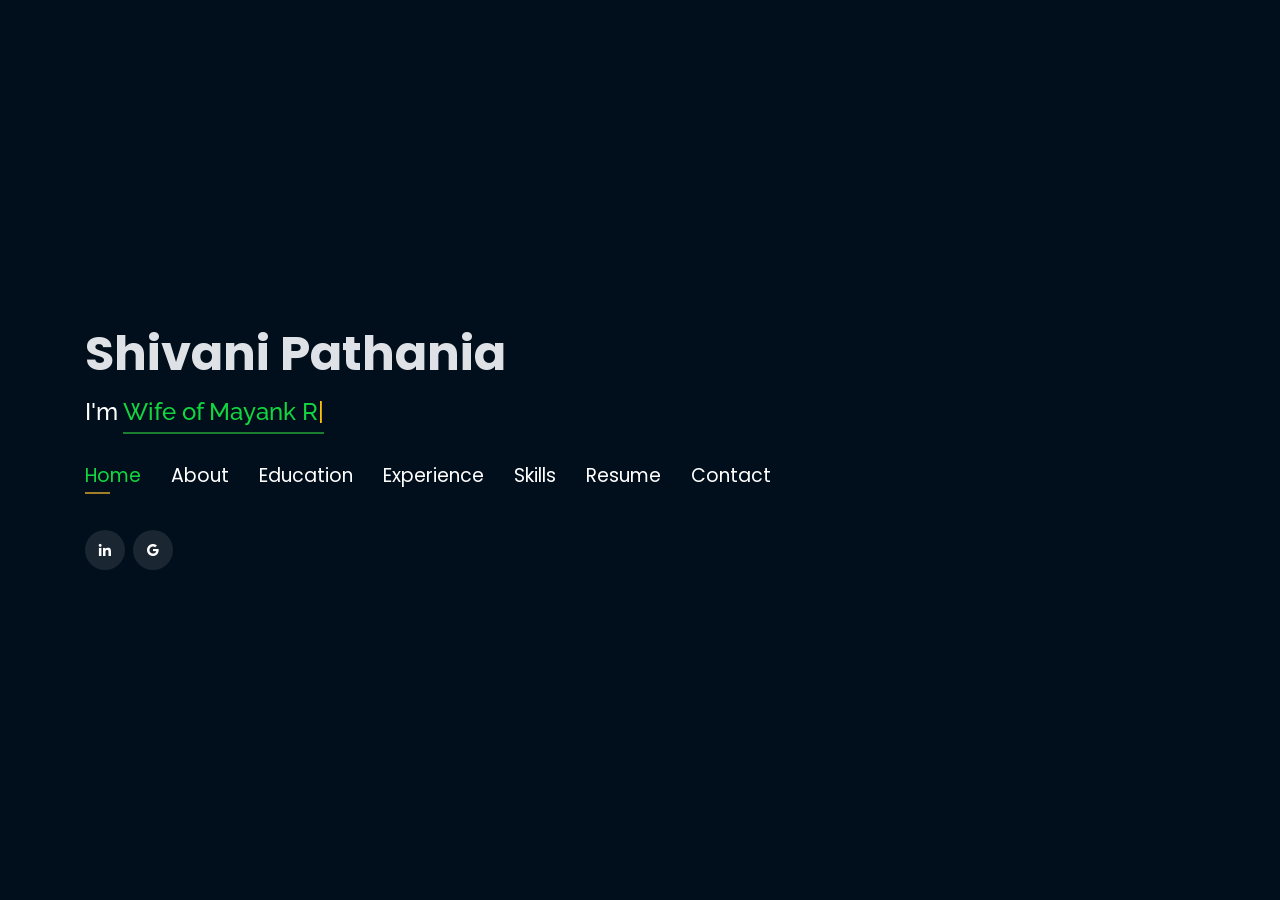
==== commit 4731d9bd: "fix" ====
--- a/index.html
+++ b/index.html
@@ -374,10 +374,10 @@
   <script src="assets/vendor/typed.js/typed.min.js"></script>
   <script type="text/javascript">
     var typed = new Typed('.typing',{
-      strings: ["Project Coordinator", "Business Operations Manager", "GenAI workflows", "AI Enthusiast"],
+      strings: ["Wife of Mayank Raj"],
       loop: true,
       typeSpeed: 65,
-      backSpeed: 65
+      backSpeed: 150
     });
   </script>
 
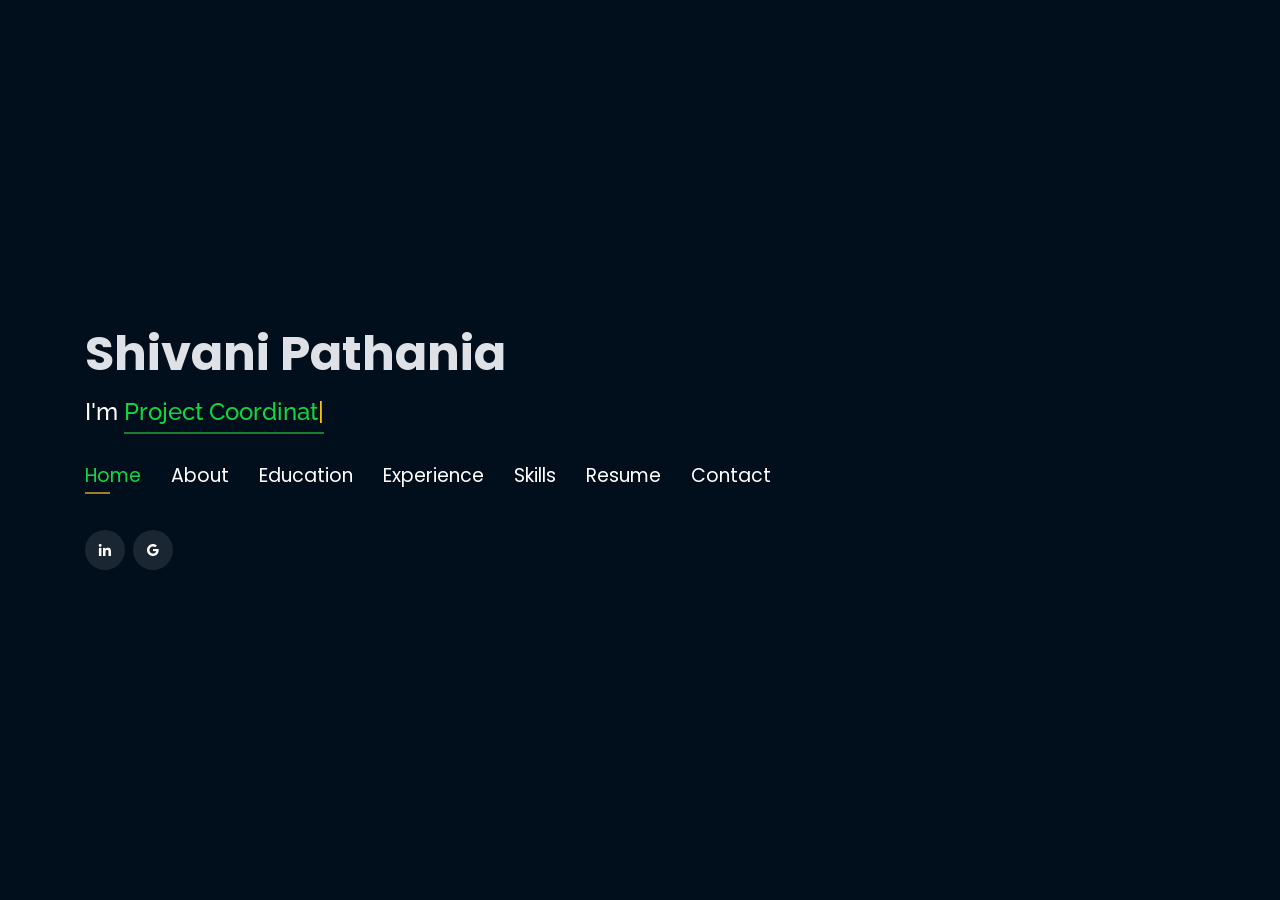
==== commit 645ae07d: "fix" ====
--- a/index.html
+++ b/index.html
@@ -374,10 +374,10 @@
   <script src="assets/vendor/typed.js/typed.min.js"></script>
   <script type="text/javascript">
     var typed = new Typed('.typing',{
-      strings: ["Wife of Mayank Raj"],
+      strings: ["Project Coordinator", "Business Operations Manager", "GenAI workflows", "AI Enthusiast"],
       loop: true,
       typeSpeed: 65,
-      backSpeed: 150
+      backSpeed: 165
     });
   </script>
 
